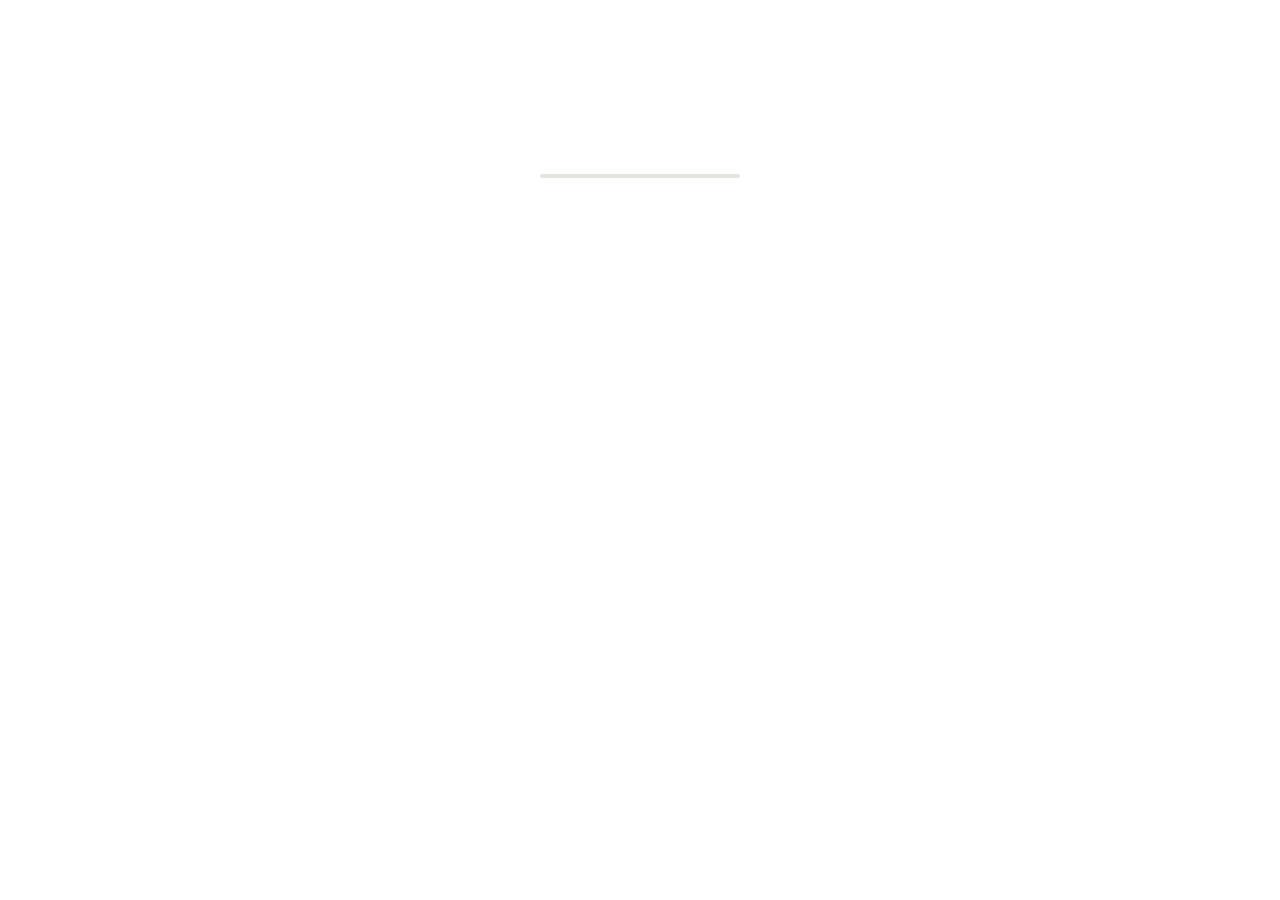
==== index.html @ c9b0b68f "index.html Conectar reproductor de música" ====
<!DOCTYPE html>
<html lang="es">
<head>
  <meta charset="UTF-8">
  <meta name="viewport" content="width=device-width, initial-scale=1.0">

  <title>XV Nohemi</title>

  <link rel="stylesheet" href="css/style.css">
</head>

<body>

  <div class="player">

    <audio id="audio" src="audio/cancion.mp3"></audio>

    <div class="play-btn" id="playBtn">
      ▶
    </div>

    <div class="progress-container" id="progressContainer">
      <div class="progress" id="progress"></div>
    </div>

    <div class="caption">
      NUESTRA CANCIÓN
    </div>

  </div>

  <script src="js/script.js"></script>

</body>
</html>
---- css/style.css ----
body {
  text-align: center;
  margin-top: 80px;
  background: transparent;
  font-family: 'Georgia', serif;
}

.player {
  display: flex;
  flex-direction: column;
  align-items: center;
}

.play-btn {
  width: 70px;
  height: 70px;
  border-radius: 50%;
  border: 2px solid #ffffff;
  display: flex;
  align-items: center;
  justify-content: center;
  margin: auto;
  font-size: 28px;
  color: #ffffff;
  cursor: pointer;
  transition: 0.3s;
  background: transparent;
}

.play-btn:hover {
  background: rgba(107, 112, 92, 0.1);
}

.progress-container {
  width: 200px;
  height: 4px;
  background: rgba(214, 211, 205, 0.6);
  margin: 20px auto;
  border-radius: 2px;
  cursor: pointer;
  overflow: hidden;
}

.progress {
  height: 100%;
  width: 0%;
  background: #ffffff;
}

.caption {
  margin-top: 10px;
  font-size: 12px;
  color: #ffffff;
  letter-spacing: 2px;
}
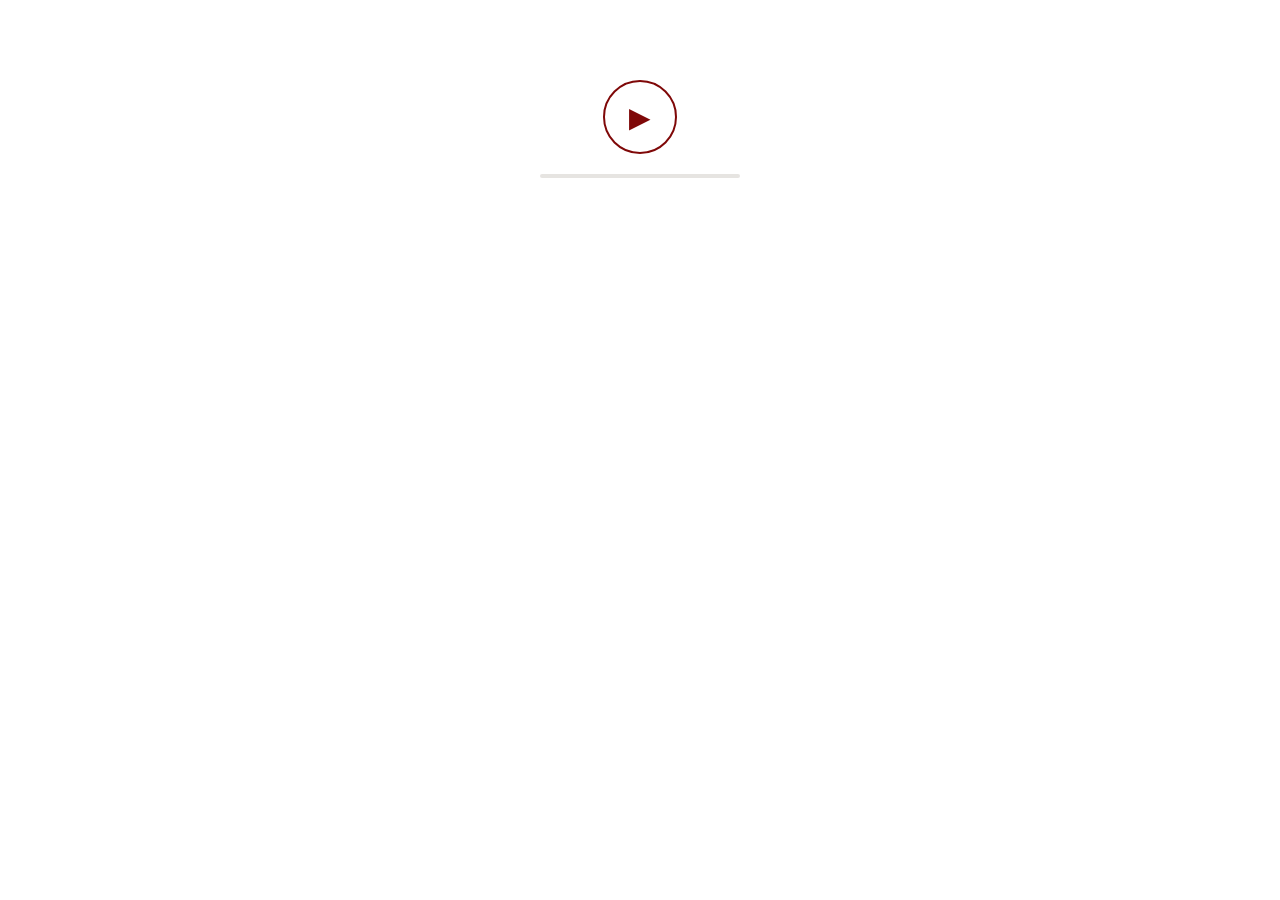
==== commit f647014b: "index.html" ====
--- a/index.html
+++ b/index.html
@@ -1,35 +1,111 @@
-<!DOCTYPE html>
-<html lang="es">
+
+ <!DOCTYPE html>
+<html>
 <head>
-  <meta charset="UTF-8">
-  <meta name="viewport" content="width=device-width, initial-scale=1.0">
+<meta name="viewport" content="width=device-width, initial-scale=1.0">
 
-  <title>XV Nohemi</title>
+<style>
+  body {
+    text-align: center;
+    margin-top: 80px; /* 👈 esto lo centra como antes */
+    background: transparent; /* 👈 sin fondo */
+    font-family: 'Georgia', serif;
+  }
 
-  <link rel="stylesheet" href="css/style.css">
+  .player {
+  display: flex;
+  flex-direction: column;
+  align-items: center; /* 🔥 esto centra TODO */
+  }
+
+  .play-btn {
+    width: 70px;
+    height: 70px;
+    border-radius: 50%;
+    border: 2px solid #7f0808;
+    display: flex;
+    align-items: center;
+    justify-content: center;
+    margin: auto;
+    font-size: 28px;
+    color: #7f0808;
+    cursor: pointer;
+    transition: 0.3s;
+    background: transparent;
+  }
+
+  .play-btn:hover {
+    background: rgba(107,112,92,0.1);
+  }
+
+  .progress-container {
+    width: 200px;
+    height: 4px;
+    background: rgba(214,211,205,0.6);
+    margin: 20px auto;
+    border-radius: 2px;
+    cursor: pointer;
+    overflow: hidden;
+  }
+
+  .progress {
+    height: 100%;
+    width: 0%;
+    background: #ffffff;
+  }
+
+  .caption {
+    margin-top: 10px;
+    font-size: 12px;
+    color: #ffffff;
+    letter-spacing: 2px;
+  }
+</style>
 </head>
 
 <body>
 
-  <div class="player">
+<audio id="audio" loop>
+  <source src="cancion.mp3" type="audio/mpeg">
+</audio>
 
-    <audio id="audio" src="audio/cancion.mp3"></audio>
+<div class="player">
+  <div id="playBtn" class="play-btn">▶</div>
 
-    <div class="play-btn" id="playBtn">
-      ▶
-    </div>
-
-    <div class="progress-container" id="progressContainer">
-      <div class="progress" id="progress"></div>
-    </div>
-
-    <div class="caption">
-      NUESTRA CANCIÓN
-    </div>
-
+  <div class="progress-container" id="progressContainer">
+    <div class="progress" id="progress"></div>
   </div>
 
-  <script src="js/script.js"></script>
+  <div class="caption">ESCUCHA MI CANCIÓN</div>
+</div>
+
+<script>
+  const audio = document.getElementById("audio");
+  const playBtn = document.getElementById("playBtn");
+  const progress = document.getElementById("progress");
+  const progressContainer = document.getElementById("progressContainer");
+
+  playBtn.addEventListener("click", () => {
+    if (audio.paused) {
+      audio.play();
+      playBtn.textContent = "⏸";
+    } else {
+      audio.pause();
+      playBtn.textContent = "▶";
+    }
+  });
+
+  audio.addEventListener("timeupdate", () => {
+    const percent = (audio.currentTime / audio.duration) * 100;
+    progress.style.width = percent + "%";
+  });
+
+  progressContainer.addEventListener("click", (e) => {
+    const width = progressContainer.clientWidth;
+    const clickX = e.offsetX;
+    audio.currentTime = (clickX / width) * audio.duration;
+  });
+</script>
 
 </body>
 </html>
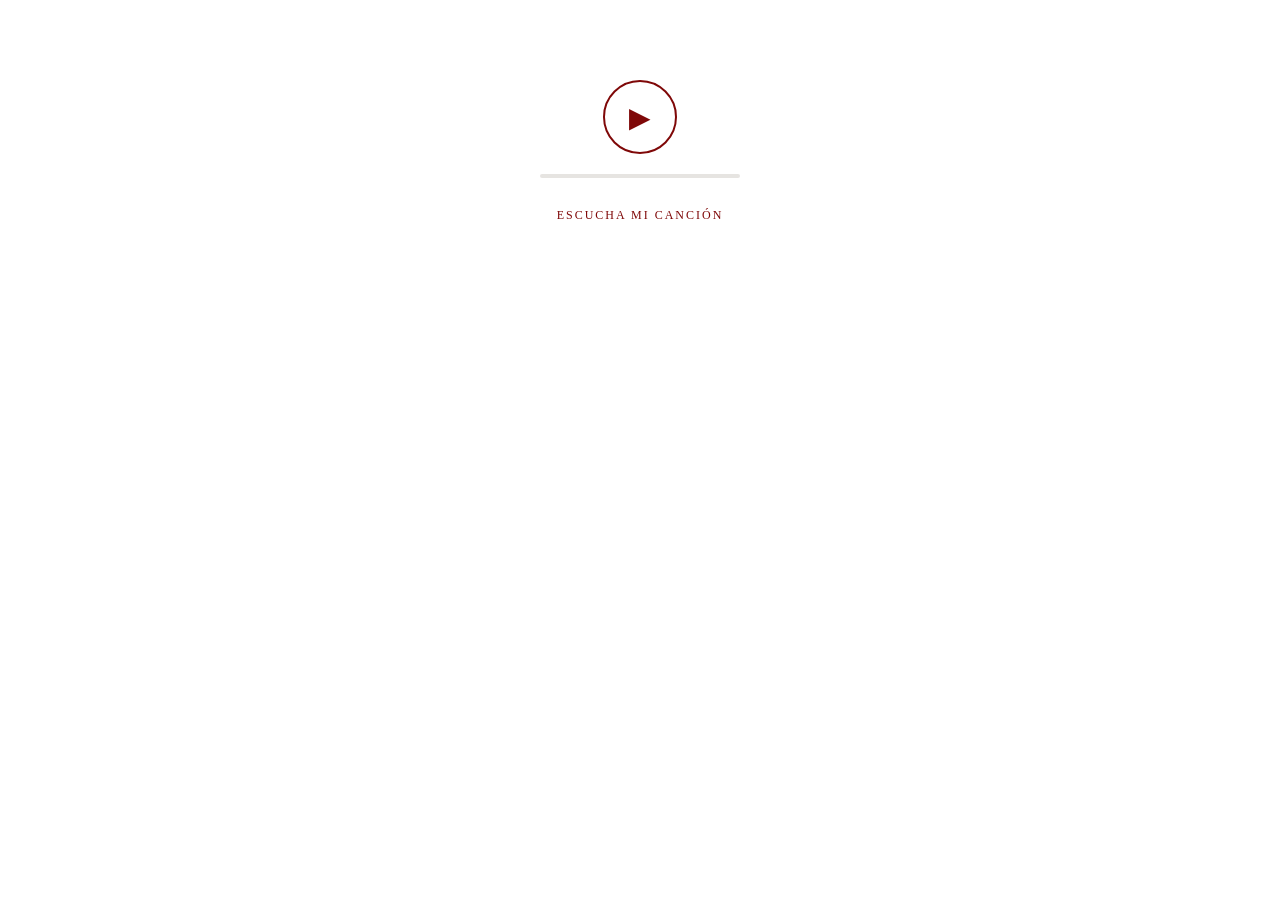
==== commit 0885249e: "index.html" ====
--- a/index.html
+++ b/index.html
@@ -51,13 +51,13 @@
   .progress {
     height: 100%;
     width: 0%;
-    background: #ffffff;
+    background: #7f0808;
   }
 
   .caption {
     margin-top: 10px;
     font-size: 12px;
-    color: #ffffff;
+    color: #7f0808;
     letter-spacing: 2px;
   }
 </style>
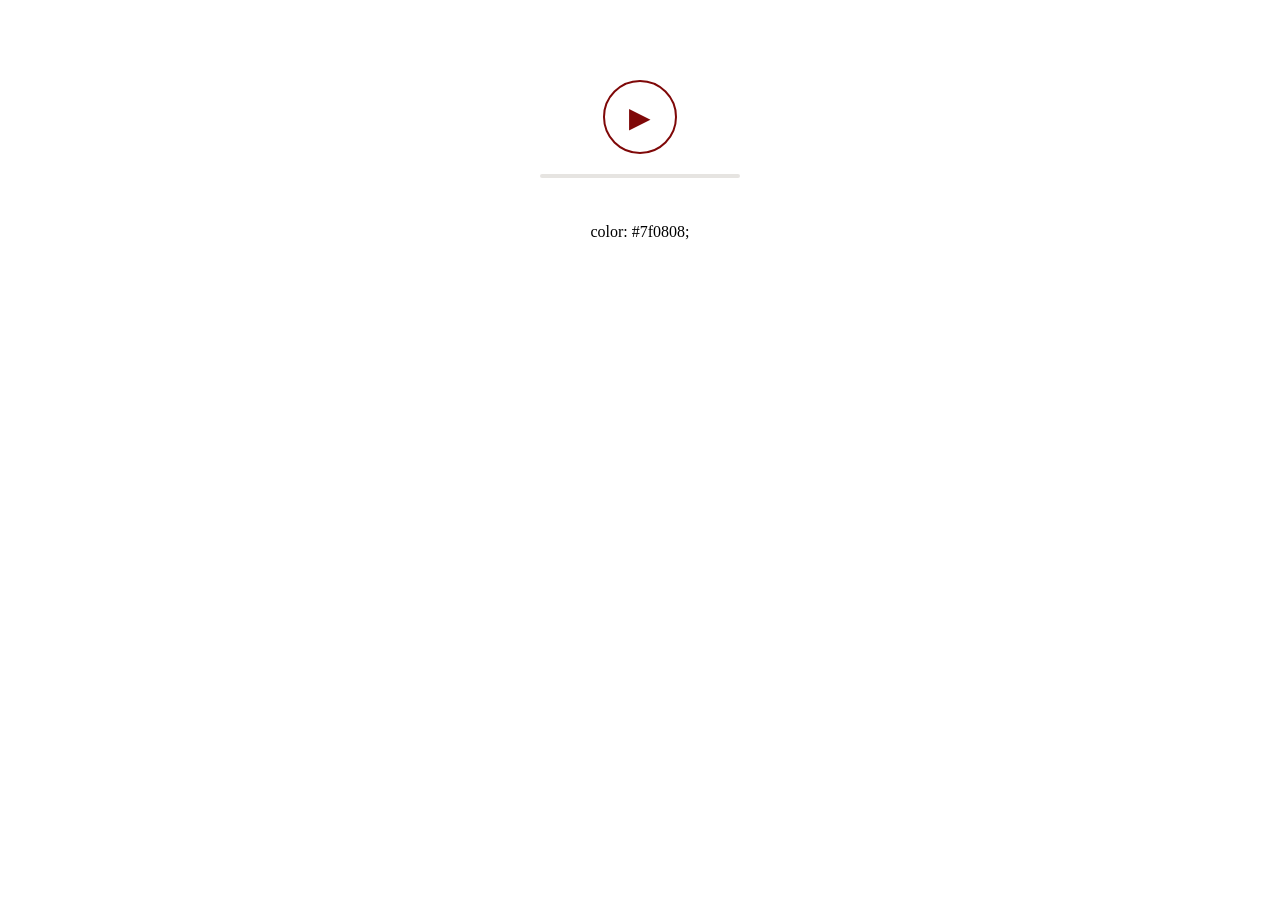
==== commit 8e985e98: "index.html" ====
--- a/index.html
+++ b/index.html
@@ -51,13 +51,13 @@
   .progress {
     height: 100%;
     width: 0%;
-    background: #7f0808;
+    background: #ffffff;
   }
 
   .caption {
     margin-top: 10px;
     font-size: 12px;
-    color: #7f0808;
+    color: #ffffff;
     letter-spacing: 2px;
   }
 </style>
@@ -77,6 +77,7 @@
   </div>
 
   <div class="caption">ESCUCHA MI CANCIÓN</div>
+ color: #7f0808;
 </div>
 
 <script>
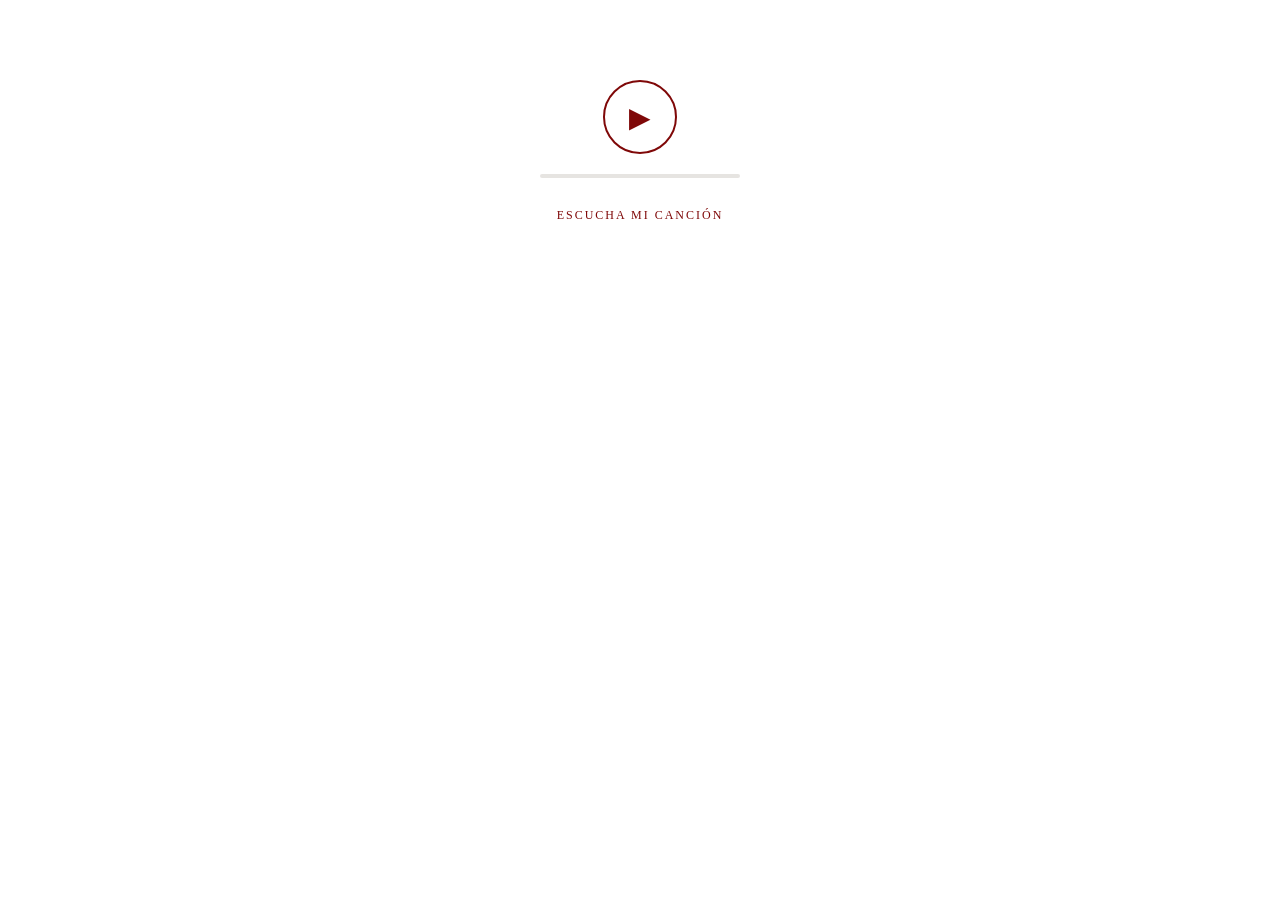
==== commit 14aa8842: "index.html" ====
--- a/index.html
+++ b/index.html
@@ -57,7 +57,7 @@
   .caption {
     margin-top: 10px;
     font-size: 12px;
-    color: #ffffff;
+    color: #7f0808;
     letter-spacing: 2px;
   }
 </style>
@@ -77,7 +77,6 @@
   </div>
 
   <div class="caption">ESCUCHA MI CANCIÓN</div>
- color: #7f0808;
 </div>
 
 <script>
